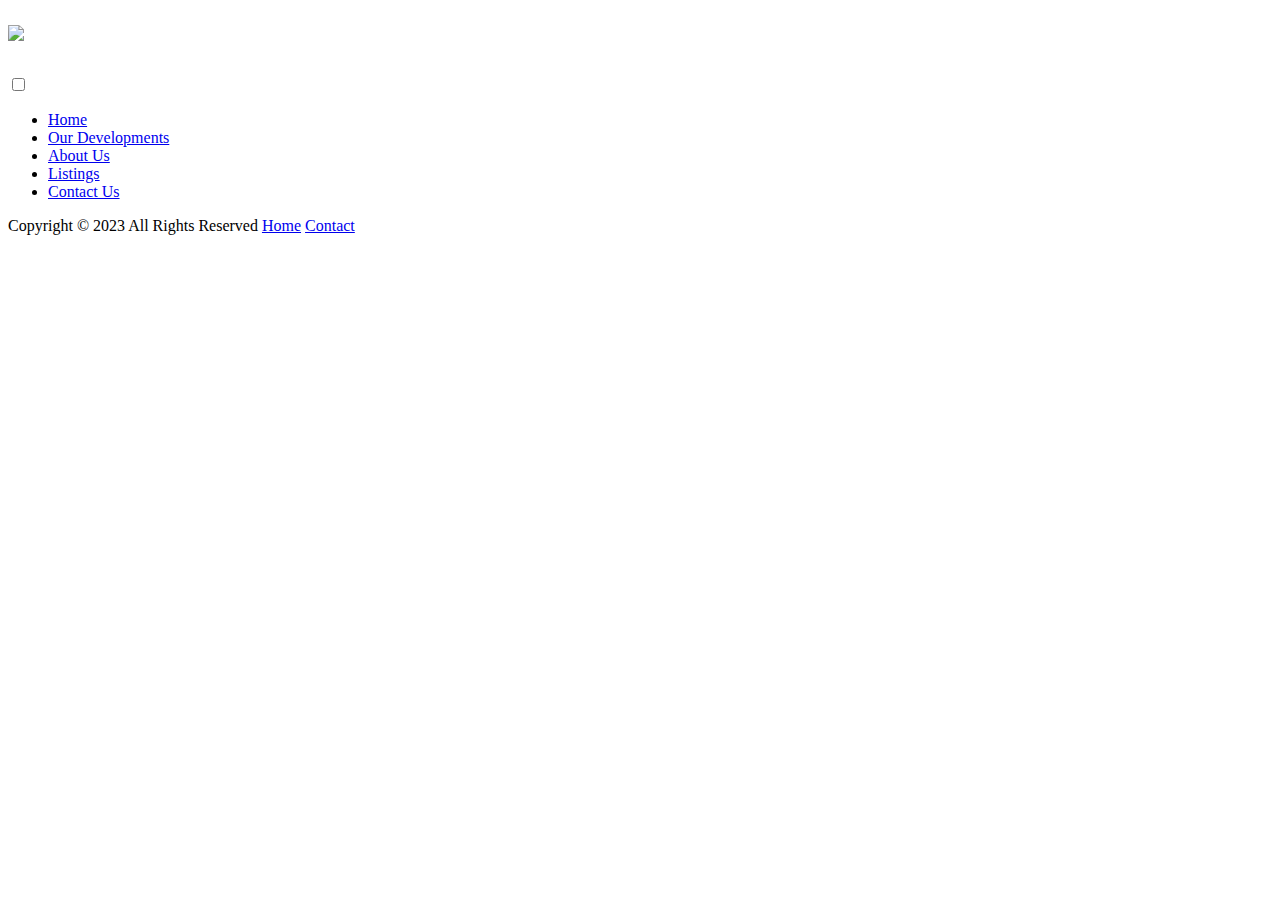
==== DeGoedeHoop.html @ dbfbe491 "First commit" ====
<!DOCTYPE html>
<html lang="en">
<head>
    <meta charset="UTF-8">
    <meta name="viewport" content="width=device-width, initial-scale=1.0">
    <title>De Goede Hoop</title>
</head>
<body>
    <header>
      <nav class="navbar">
        <h2 class="logo"><a href="#"> 
          <img src="assets/images/logoHead.png" style="width: 150px; height: auto;">
        </a></h2>
        <input type="checkbox" id="menu-toggler" />
        <label for="menu-toggler" id="hamburger-btn">
          <svg
            xmlns="http://www.w3.org/2000/svg"
            viewBox="0 0 24 24"
            fill="white"
            width="24px"
            height="24px"
          >
            <path d="M0 0h24v24H0z" fill="none" />
            <path d="M3 18h18v-2H3v2zm0-5h18V11H3v2zm0-7v2h18V6H3z" />
          </svg>
        </label>
        <ul class="all-links">
          <li><a href="#home">Home</a></li>
          <li><a href="#portfolio">Our Developments</a></li>
          <li><a href="#about">About Us</a></li>
          <li><a href="listings.html">Listings</a></li>
          <li><a href="contact.html">Contact Us</a></li>
        </ul>
      </nav>
    </header>




    







    <footer>
      <div>
        <span>Copyright © 2023 All Rights Reserved</span>
        <span class="link">
            <a href="#">Home</a>
            <a href="#contact">Contact</a>
        </span>
      </div>
    </footer>
</body>
</html>
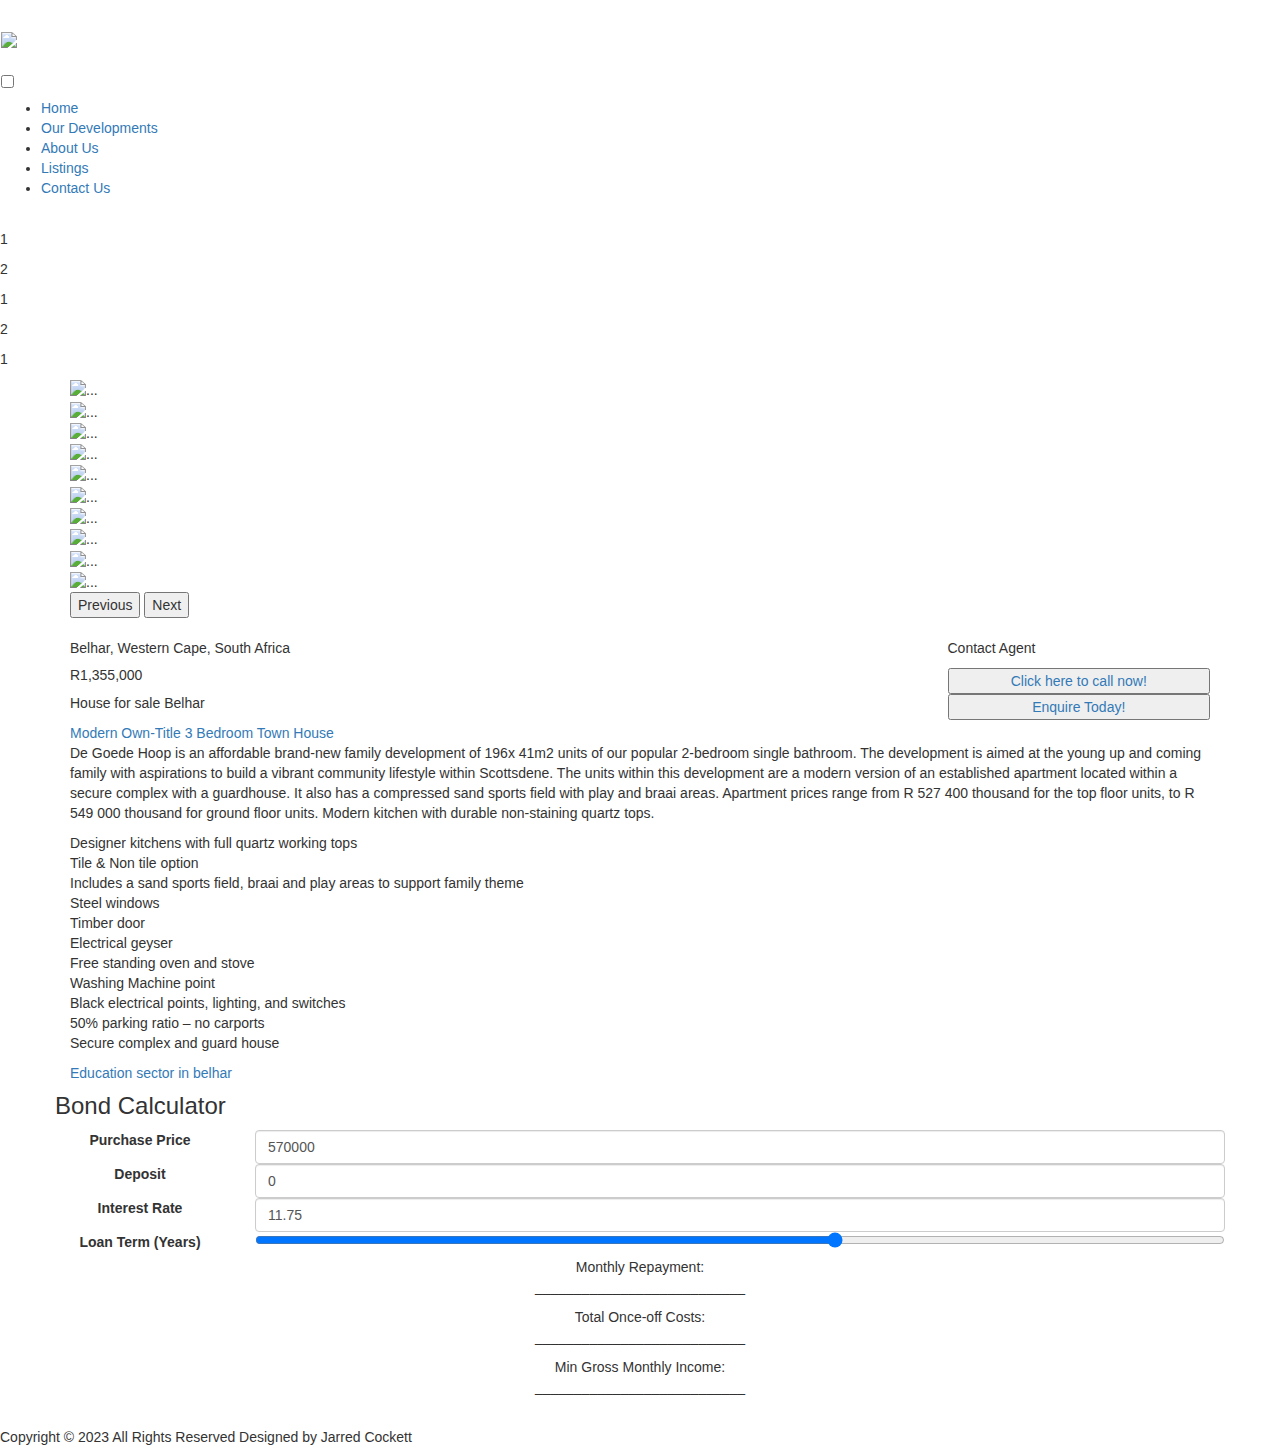
==== commit 2099c459: "Finale commit" ====
--- a/DeGoedeHoop.html
+++ b/DeGoedeHoop.html
@@ -1,12 +1,28 @@
-<!DOCTYPE html>
+<!doctype html>
 <html lang="en">
-<head>
-    <meta charset="UTF-8">
-    <meta name="viewport" content="width=device-width, initial-scale=1.0">
-    <title>De Goede Hoop</title>
-</head>
-<body>
-    <header>
+  <head>
+    <meta charset="UTF-8" />
+    <meta name="viewport" content="width=device-width, initial-scale=1.0" />
+    <link rel="stylesheet" href="css/oliveGrove.css" />
+    <link
+      href="https://cdn.jsdelivr.net/npm/bootstrap@5.3.1/dist/css/bootstrap.min.css"
+      rel="stylesheet"
+      integrity="sha384-4bw+/aepP/YC94hEpVNVgiZdgIC5+VKNBQNGCHeKRQN+PtmoHDEXuppvnDJzQIu9"
+      crossorigin="anonymous"
+    />
+    <script
+      src="https://cdn.jsdelivr.net/npm/bootstrap@5.3.1/dist/js/bootstrap.bundle.min.js"
+      integrity="sha384-HwwvtgBNo3bZJJLYd8oVXjrBZt8cqVSpeBNS5n7C8IVInixGAoxmnlMuBnhbgrkm"
+      crossorigin="anonymous"
+    ></script>
+     <link href="https://cdn.jsdelivr.net/npm/bootstrap@5.3.1/dist/css/bootstrap.min.css" rel="stylesheet" integrity="sha384-4bw+/aepP/YC94hEpVNVgiZdgIC5+VKNBQNGCHeKRQN+PtmoHDEXuppvnDJzQIu9" crossorigin="anonymous">
+    <script src="https://cdn.jsdelivr.net/npm/bootstrap@5.3.1/dist/js/bootstrap.bundle.min.js" integrity="sha384-HwwvtgBNo3bZJJLYd8oVXjrBZt8cqVSpeBNS5n7C8IVInixGAoxmnlMuBnhbgrkm" crossorigin="anonymous"></script>
+    <link rel="stylesheet" href="https://maxcdn.bootstrapcdn.com/bootstrap/3.3.7/css/bootstrap.min.css" integrity="sha384-BVYiiSIFeK1dGmJRAkycuHAHRg32OmUcww7on3RYdg4Va+PmSTsz/K68vbdEjh4u" crossorigin="anonymous">
+    <script src="js/DeGoedeHoop.js"></script>
+  </head>
+  <body>
+    <!--Header-->
+      <header>
       <nav class="navbar">
         <h2 class="logo"><a href="#"> 
           <img src="assets/images/logoHead.png" style="width: 150px; height: auto;">
@@ -33,26 +49,426 @@
         </ul>
       </nav>
     </header>
-
-
-
-
+      
+    <p>1</p>
+    <p>2</p>
+    <p>1</p>
+    <p>2</p>
+    <p>1</p>
+  
     
 
 
 
-
-
-
-
+    <section class="bg-light">
+      <div class="container">
+        <div class="row">
+          <div class="col-lg-12 mb-4 mb-sm-5">
+            <div class="card card-style1 border-0">
+              <div class="card-body p-1-9 p-sm-2-3 p-md-6 p-lg-7">
+                <div id="carouselExample" class="carousel slide">
+                  <div class="carousel-inner">
+                    <div class="carousel-item active">
+                      <img
+                        src=""
+                        id="img1"
+                        style="object-fit: cover; height: 620px"
+                        class="d-block w-100 slideImage"
+                        alt="..."
+                      />
+                    </div>
+                    <div class="carousel-item">
+                      <img
+                        src=""
+                        id="img2"
+                        style="object-fit: cover; height: 620px"
+                        class="d-block w-100 slideImage"
+                        alt="..."
+                      />
+                    </div>
+                    <div class="carousel-item">
+                      <img
+                        src="..."
+                        id="img3"
+                        style="object-fit: cover; height: 620px"
+                        class="d-block w-100 slideImage"
+                        alt="..."
+                      />
+                    </div>
+                    <div class="carousel-item">
+                      <img
+                        src="..."
+                        id="img4"
+                        style="object-fit: cover; height: 620px"
+                        class="d-block w-100 slideImage"
+                        alt="..."
+                      />
+                    </div>
+                    <div class="carousel-item">
+                      <img
+                        src="..."
+                        id="img5"
+                        style="object-fit: cover; height: 620px"
+                        class="d-block w-100 slideImage"
+                        alt="..."
+                      />
+                    </div>
+                    <div class="carousel-item">
+                      <img
+                        src="..."
+                        id="img6"
+                        style="object-fit: cover; height: 620px"
+                        class="d-block w-100 slideImage"
+                        alt="..."
+                      />
+                    </div>
+                    <div class="carousel-item">
+                      <img
+                        src="..."
+                        id="img7"
+                        style="object-fit: cover; height: 620px"
+                        class="d-block w-100 slideImage"
+                        alt="..."
+                      />
+                    </div>
+                    <div class="carousel-item">
+                      <img
+                        src="..."
+                        id="img8"
+                        style="object-fit: cover; height: 620px"
+                        class="d-block w-100 slideImage"
+                        alt="..."
+                      />
+                    </div>
+                    <div class="carousel-item">
+                      <img
+                        src="..."
+                        id="img9"
+                        style="object-fit: cover; height: 620px"
+                        class="d-block w-100 slideImage"
+                        alt="..."
+                      />
+                    </div>
+                    <div class="carousel-item">
+                      <img
+                        src="..."
+                        id="img10"
+                        style="object-fit: cover; height: 620px"
+                        class="d-block w-100 slideImage"
+                        alt="..."
+                      />
+                    </div>
+                  </div>
+                  <button
+                    class="carousel-control-prev"
+                    type="button"
+                    data-bs-target="#carouselExample"
+                    data-bs-slide="prev"
+                  >
+                    <span
+                      class="carousel-control-prev-icon"
+                      aria-hidden="true"
+                    ></span>
+                    <span class="visually-hidden">Previous</span>
+                  </button>
+                  <button
+                    class="carousel-control-next"
+                    type="button"
+                    data-bs-target="#carouselExample"
+                    data-bs-slide="next"
+                  >
+                    <span
+                      class="carousel-control-next-icon"
+                      aria-hidden="true"
+                    ></span>
+                    <span class="visually-hidden">Next</span>
+                  </button>
+                </div>
+                <br />
+                <div class="row align-items-center">
+                  <div class="col-lg-9 mb-4 mb-lg-0">
+                    <div
+                      class="card text-black bg-gradient"
+                      style="max-width: 100%"
+                    >
+                      <div class="card-header">
+                        Belhar, Western Cape, South Africa
+                      </div>
+                      <div class="card-body">
+                        <h5 class="card-title">R1,355,000</h5>
+                        <p class="card-text">House for sale Belhar</p>
+                      </div>
+                    </div>
+                  </div>
+                  <div class="col-lg-3 mb-4 mb-lg-0">
+                    <div
+                      class="card text-black bg-gradient"
+                      style="max-width: 100%"
+                    >
+                      <div class="card-header">Contact Agent</div>
+                      <div class="card-body">
+                        <h5 class="card-title"></h5>
+                        <a href="tel:084-902-6738">
+                          <button id="callNowButton" style="width: 100%">
+                            Click here to call now!
+                          </button>
+                        </a>
+                        <a href="contact.html">
+                          <button id="EnquireButton" style="width: 100%">
+                            Enquire Today!
+                          </button>
+                        </a>
+                        </href>
+                      </div>
+                    </div>
+                  </div>
+                </div>
+              </div>
+            </div>
+          </div>
+          <div class="col-lg-12 mb-4 mb-sm-5">
+            <div>
+              <span class="section-title text-primary mb-3 mb-sm-4"
+                >Modern Own-Title 3 Bedroom Town House</span
+              >
+              <p>
+                De Goede Hoop is an affordable brand-new family development of 196x 
+                41m2 units of our popular 2-bedroom single bathroom. The development 
+                is aimed at the young up and coming family with aspirations to build a 
+                vibrant community lifestyle within Scottsdene. The units within this development
+                 are a modern version of an established apartment located within a secure complex 
+                 with a guardhouse. It also has a compressed sand sports field with play and braai 
+                 areas. Apartment prices range from R 527 400 thousand for the top floor units, to R
+                  549 000 thousand for ground floor units. Modern kitchen with durable non-staining quartz tops.
+              </p>
+              <p class="mb-0">
+                Designer kitchens with full quartz working tops
+                <br>
+                Tile & Non tile option
+                <br>
+                Includes a sand sports field, braai and play areas to support family theme
+                <br>
+                Steel windows
+                <br>
+                Timber door
+                <br>
+                Electrical geyser
+                <br>
+                Free standing oven and stove
+                <br>
+                Washing Machine point
+                <br>
+                Black electrical points, lighting, and switches
+                <br>
+                50% parking ratio – no carports
+                <br>
+                Secure complex and guard house
+              </p>
+            </div>
+          </div>
+          <div class="col-lg-12">
+            <div class="row">
+              <div class="col-lg-12 mb-4 mb-sm-5">
+                <div>
+                  <span class="section-title text-primary mb-3 mb-sm-4">
+                    Education sector in belhar
+                  </span>
+
+                  <p class="mb-1-9">
+                  
+                  </p>
+                </div>
+              </div>
+            </div>
+          </div>
+
+          <div class="card">
+            <div class="card-body">
+              <h3>Bond Calculator</h3>
+              <div class="container overflow-hidden text-center">
+                <div class="row gx-5">
+                  <!-- First Column -->
+                  <div class="col">
+                    <div class="p-3">
+                      <form>
+                        <!-- Purchase Price Input -->
+                        <div class="row mb-3">
+                          <label
+                            for="inputPurchasePrice"
+                            class="col-sm-2 col-form-label"
+                            >Purchase Price</label
+                          >
+                          <div class="col-sm-10">
+                            <input
+                              type="text"
+                              class="form-control"
+                              id="inputPurchasePrice"
+                            />
+                          </div>
+                        </div>
+
+                        <!-- Deposit Input -->
+                        <div class="row mb-3">
+                          <label
+                            for="inputDeposit"
+                            class="col-sm-2 col-form-label"
+                            >Deposit</label
+                          >
+                          <div class="col-sm-10">
+                            <input
+                              type="number"
+                              class="form-control"
+                              id="inputDeposit"
+                              value="0"
+                            />
+                          </div>
+                        </div>
+
+                        <!-- Interest Rate Input -->
+                        <div class="row mb-3">
+                          <label
+                            for="inputInterestRate"
+                            class="col-sm-2 col-form-label"
+                            >Interest Rate</label
+                          >
+                          <div class="col-sm-10">
+                            <input
+                              type="number"
+                              step="0.25"
+                              class="form-control"
+                              id="inputInterestRate"
+                              value="11.75"
+                            />
+                          </div>
+                        </div>
+
+                        <!-- Loan Term Input -->
+                        <div class="row mb-3">
+                          <label
+                            for="yearSlider"
+                            class="col-sm-2 col-form-label"
+                            >Loan Term (Years)</label
+                          >
+                          <div class="col-sm-10">
+                            <input
+                              type="range"
+                              class="form-range"
+                              min="5"
+                              max="30"
+                              step="5"
+                              id="yearSlider"
+                              value="20"
+                            />
+                            <output id="yearSliderValue"></output>
+                          </div>
+                        </div>
+                      </form>
+                    </div>
+                  </div>
+
+                  <!-- Second Column -->
+                  <div class="col">
+                    <div class="p-3">
+                      <form>
+                        <div class="col-12 p24_pR0">
+                          <input
+                            type="hidden"
+                            class="js_excludeTransferDuty"
+                            value="false"
+                          />
+                          <div class="bondDataRow">
+                            <div class="LabelTextOverride p24_bondDataLabel">
+                              Monthly Repayment:
+                            </div>
+                            <div
+                              id="mortgage_monthlypayment"
+                              class="LabelTextOverride text-right p24_monthlyRepaymentAmount p24_bondDataAmount"
+                            ></div>
+                            <p>___________________________</p>
+                          </div>
+                          <div class="bondDataRow" id="total_once_off">
+                            <div class="LabelTextOverride p24_bondDataLabel">
+                              Total Once-off Costs:<br />
+                            </div>
+                            <div
+                              id="mortgage_totalpayment"
+                              class="LabelTextOverride text-right p24_bondDataAmount p24_totalPayment"
+                            ></div>
+                            <p>___________________________</p>
+                          </div>
+                          <div class="bondDataRow p24_borderless">
+                            <div class="LabelTextOverride p24_bondDataLabel">
+                              Min Gross Monthly Income:
+                            </div>
+                            <div
+                              class="LabelTextOverride text-right p24_bondDataAmount"
+                              id="minimum_income"
+                            ></div>
+                            <p>___________________________</p>
+                          </div>
+                        </div>
+                      </form>
+                    </div>
+                  </div>
+                </div>
+              </div>
+            </div>
+          </div>
+        </div>
+      </div>
+      <br />
+    </section>
+
+    <!--Footer-->
     <footer>
       <div>
         <span>Copyright © 2023 All Rights Reserved</span>
-        <span class="link">
-            <a href="#">Home</a>
-            <a href="#contact">Contact</a>
-        </span>
+        <span>Designed by Jarred Cockett</span>
       </div>
     </footer>
-</body>
-</html>+    <script>
+       populateImage_DeGoedeHoop()
+    </script>
+    <div
+      class="modal fade"
+      id="exampleModalCenter"
+      tabindex="-1"
+      role="dialog"
+      aria-labelledby="exampleModalCenterTitle"
+      aria-hidden="true"
+    >
+      <div class="modal-dialog modal-dialog-centered" role="document">
+        <div class="modal-content">
+          <div class="modal-header">
+            <h5 class="modal-title" id="exampleModalLongTitle">Modal title</h5>
+            <button
+              type="button"
+              class="close"
+              data-dismiss="modal"
+              aria-label="Close"
+            >
+              <span aria-hidden="true">&times;</span>
+            </button>
+          </div>
+          <div class="modal-body">...</div>
+          <div class="modal-footer">
+            <button
+              type="button"
+              class="btn btn-secondary"
+              data-dismiss="modal"
+            >
+              Close
+            </button>
+            <button type="button" class="btn btn-primary">Save changes</button>
+          </div>
+        </div>
+      </div>
+    </div>
+
+    <script src="js/DeGoedeHoop.js"></script>
+    <script src="js/bondCalculatorFunction.js"></script>
+    <script>
+      getIds();
+    </script>
+  </body>
+</html>
